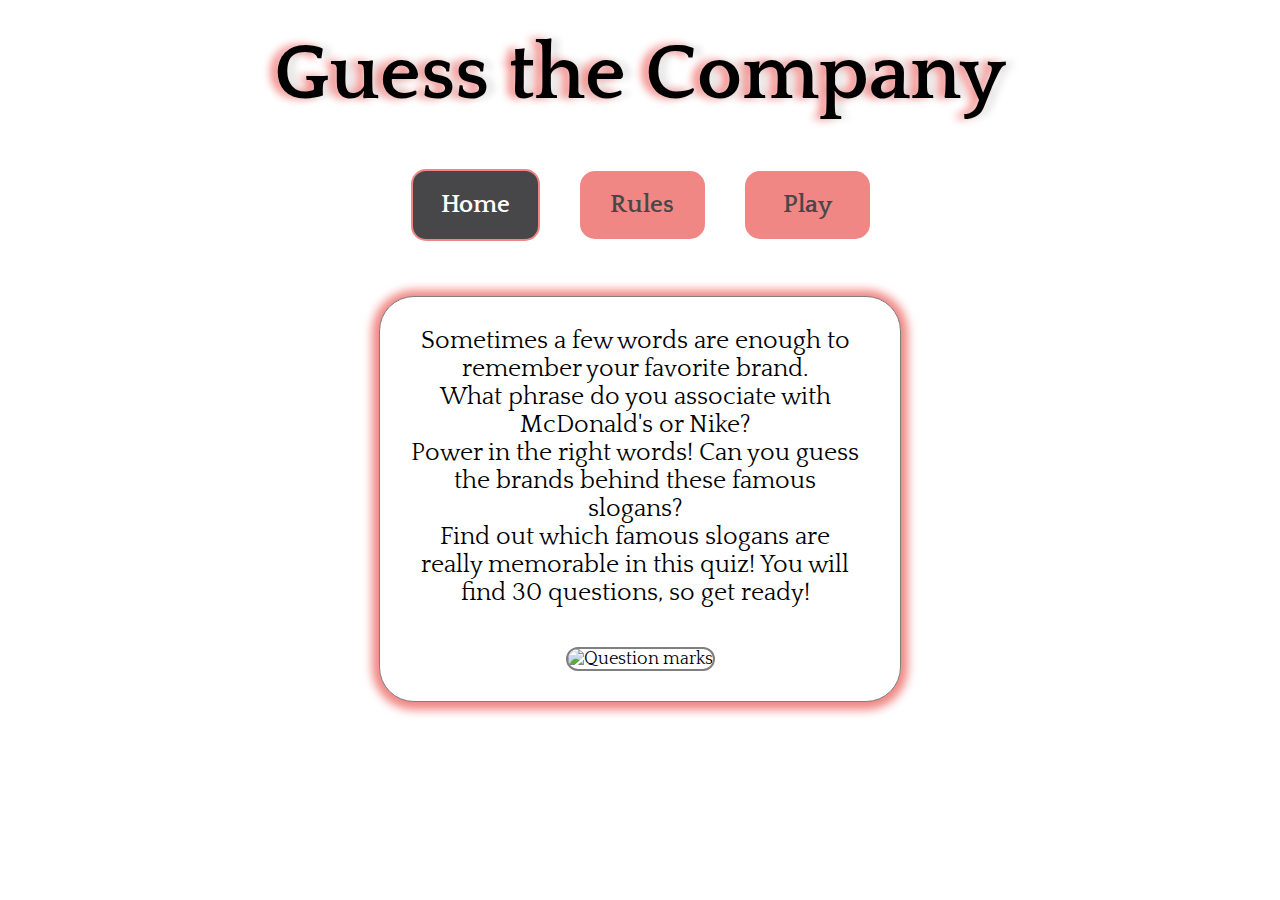
==== index.html @ 5f8740ad "Add head description0 and keywords for all pages" ====
<!DOCTYPE html>
<html lang="en">
<head>
    <meta charset="UTF-8">
    <meta http-equiv="X-UA-Compatible" content="IE=edge">
    <meta name="viewport" content="width=device-width, initial-scale=1.0">
    <meta name="description" content="A simple quiz for people who want to test their brand slogan knowledge">
    <meta name="keywords" content="quiz, brand, slogan, guess, company, online game">

    <link rel="stylesheet" href="assets/css/style.css">

    <!-- Favicon link -->
    <link rel="icon" href="assets/favicon/favicon-16x16.png" type="image/png">

    <title>Guess the Company</title>
    
</head>

<body>
    <header>
        <h1>Guess the Company</h1>

     <!-- Nav bar -->
      <nav class="menu">    
        <a href="index.html" id="page">Home</a>
        <a href="rules.html">Rules</a>
        <a href="game.html">Play</a>        
      </nav>
    </header>

     <!-- Game area -->
    <section id="container">
        <div id="quiz-box">
            <div class="game-box">

                <!-- Welcome text -->    
               <p class="text">Sometimes a few words are enough to remember your favorite brand. <br> What phrase do you associate with McDonald's or Nike? <br> Power in the right words! Can you guess the brands behind these famous slogans? <br> Find out which famous slogans are really memorable in this quiz! You will find 30 questions, so get ready!
                </p>
                     
            </div> 
           <div>
            <img class="questions-img" src="./assets/images/question-marks.jpg" alt="Question marks">
           </div>
        </div>
    </section>

    <footer>
        <p class="copyright">Disclaimer: This quiz is for educational purposes only. <br> Copyright © Ksenia
            Sossin (2023)</p>
    </footer>
    
    <script src="assets/js/script.js"></script>
    <script src="assets/js/questions.js"></script>
</body>
</html>
---- assets/css/style.css ----
@import url('https://fonts.googleapis.com/css2?family=Quattrocento&display=swap');

* {
    margin: 0;
    padding: 0;
    border: none; 
}

body {
    background-image: url(../images/body-image.jpg);
    background-size: cover;
    background-position: center center;    
    background-repeat: no-repeat;
    background-attachment: fixed;
    margin: 0;
    font-family: 'Quattrocento', serif;
}
/* header */
h1 {
    text-align: center;
    margin: 30px;
    font-size: 80px;
    text-shadow: -7px 0px 8px #F08784, 8px 0px 7px #e7e7e7;
}

nav {
    /* flex-direction: row; */
    justify-content: center;
    margin: 0 10px;
    display: flex;
    align-items: center;
}

.menu a {
    width: 85px;
    background-color: #F08784;
    border-radius: 10px;
    padding: 20px;
    font-size: 25px;
    margin: 20px;
    font-weight: 650;
    text-decoration: none;
    border-radius: 15px;
    color: #474749;
    text-align: center;
}

#page {
    background-color: #474749;
    border: 2px solid #F08784;
    color: #FFFFFF;
}


/* game area */

#container {
    display: flex;
    flex-direction: column;
    justify-content: center;
    align-items: center;
    margin: 10px;
}

#quiz-box {
    background-color: #FFFFFF;
    width: 500px;
    height: auto;
    margin: 25px;
    border-radius: 35px;
    font-size: large;
    padding: 10px;
    text-align: center;
    box-shadow: 0px 1px 10px 7px #f08784;
    border: 0.5px solid #7F7F7F;
}

.text {
   width: 90%;
   text-align: center;
   margin: 20px;
   font-size: 25px;
}

.questions-img {
    height: 280px;
    border-radius: 35px;
    border: 2px solid #7F7F7F;
    margin: 20px;
    width: 90%;
}

.grey-btn {
    display: block;
    background-color: #474749;    
    padding: 20px;
    margin: 20px auto 10px;   
    color: #FFFFFF;
    font-size: 25px;
    font-weight: 650;
    border: 2px solid #7F7F7F;
    border-radius: 15px;
    text-decoration: none;
}

/* footer */

.copyright {
    font-size: small;
    text-align: center;
    padding-bottom: 25px;
    color: #FFFFFF;
}

/* game page */

#info-box {
    justify-content: space-between;
    display: flex;
    margin: auto 50px;
    padding: 15px;
    font-weight: bold;
    font-size: large;
    font-size: 28px;
}

#question {
    margin: 10px;
    padding: 10px;
}


.flex-btn{
    display: flex;
    justify-content: center;
    flex-wrap: wrap;
    margin: 30px 0;
    
}  

.btn {
    background-color: #7F7F7F;
    padding: 20px;
    margin: 10px 0;
    border-radius: 15px;
    font-size: 20px;
    font-weight: 400;
    text-align: left;
    border: 2px solid #474749;
}

.btn:hover {
    border-color: #F08784;
}  

.grey-btn:hover {
    border-color: #F08784;
}
/* media queries */

@media screen and (max-width:950px) {
   h1 {
    font-size: 70px;
   }
}

@media screen and (max-width:650px) {
    #quiz-box {
        width: auto;
    }

    .menu a {
        margin: 15px;
        padding: 15px;
    }
}

 /* @media screen and (max-width:487px) {
  

    
}  */
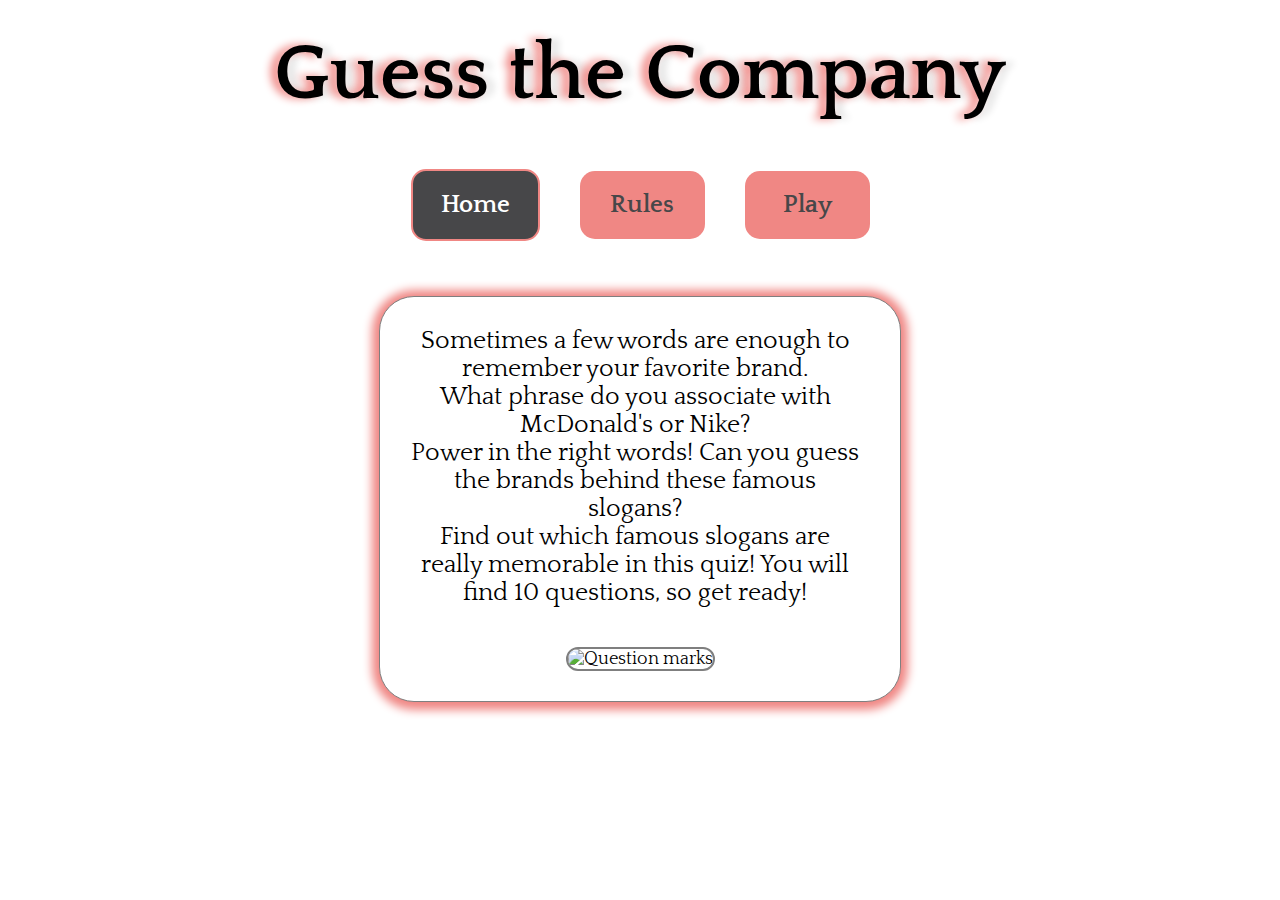
==== commit ebaeb835: "bugfix: use <div> element instead of <section>, where no heading needed" ====
--- a/index.html
+++ b/index.html
@@ -12,8 +12,7 @@
     <!-- Favicon link -->
     <link rel="icon" href="assets/favicon/favicon-16x16.png" type="image/png">
 
-    <title>Guess the Company</title>
-    
+    <title>Guess the Company</title>        
 </head>
 
 <body>
@@ -29,12 +28,12 @@
     </header>
 
      <!-- Game area -->
-    <section id="container">
+    <div id="container">
         <div id="quiz-box">
             <div class="game-box">
 
                 <!-- Welcome text -->    
-               <p class="text">Sometimes a few words are enough to remember your favorite brand. <br> What phrase do you associate with McDonald's or Nike? <br> Power in the right words! Can you guess the brands behind these famous slogans? <br> Find out which famous slogans are really memorable in this quiz! You will find 30 questions, so get ready!
+               <p class="text">Sometimes a few words are enough to remember your favorite brand. <br> What phrase do you associate with McDonald's or Nike? <br> Power in the right words! Can you guess the brands behind these famous slogans? <br> Find out which famous slogans are really memorable in this quiz! You will find 10 questions, so get ready!
                 </p>
                      
             </div> 
@@ -42,14 +41,15 @@
             <img class="questions-img" src="./assets/images/question-marks.jpg" alt="Question marks">
            </div>
         </div>
-    </section>
+    </div>
 
     <footer>
         <p class="copyright">Disclaimer: This quiz is for educational purposes only. <br> Copyright © Ksenia
             Sossin (2023)</p>
     </footer>
     
+    <script src="assets/js/questions.js"></script>
     <script src="assets/js/script.js"></script>
-    <script src="assets/js/questions.js"></script>
+    
 </body>
 </html>